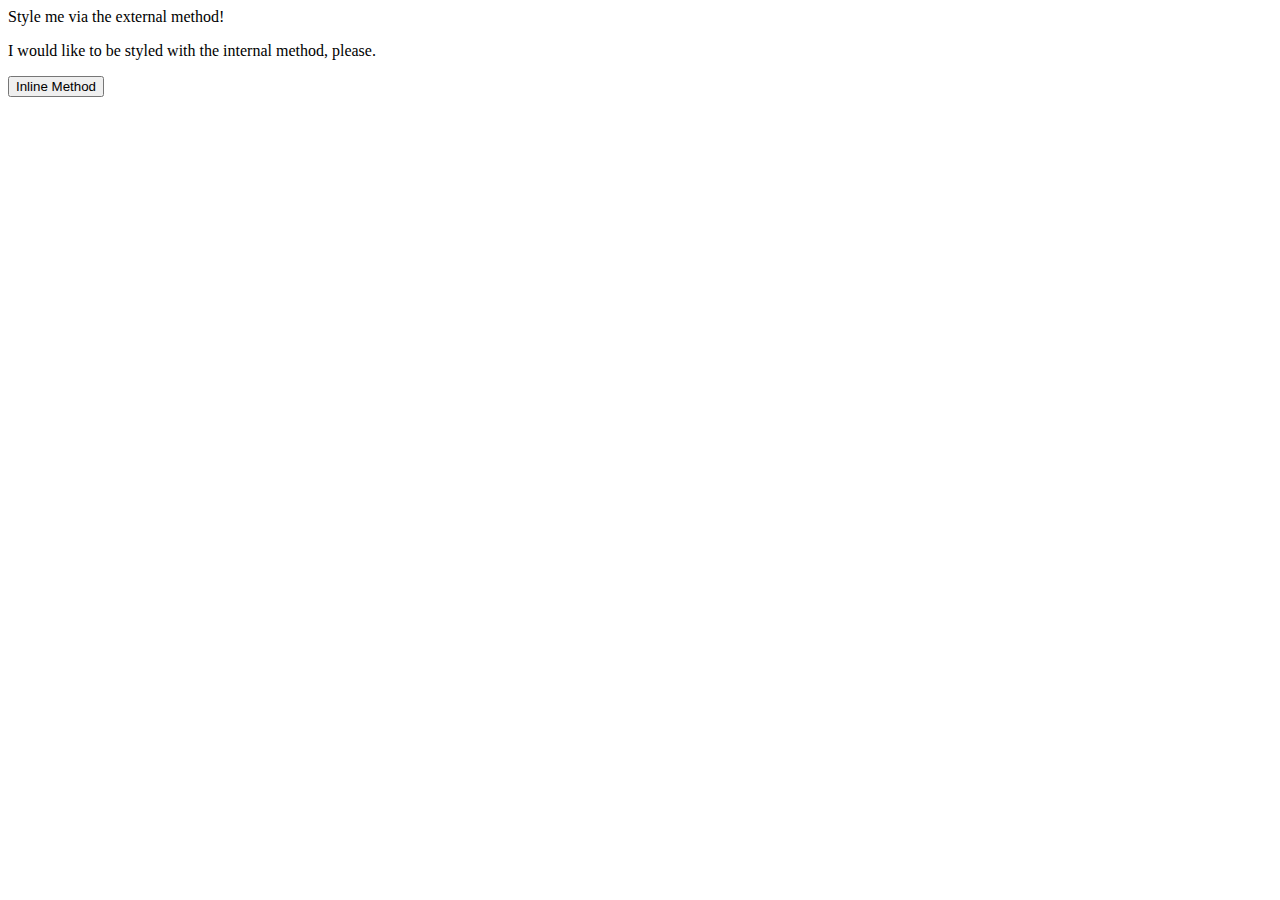
==== foundations/01-css-methods/index.html @ 7a7326c9 "Create external stylesheet and link to index.html" ====
<!DOCTYPE html>
<html lang="en">
  <head>
    <meta charset="UTF-8">
    <meta http-equiv="X-UA-Compatible" content="IE=edge">
    <meta name="viewport" content="width=device-width, initial-scale=1.0">
    <title>Methods for Adding CSS</title>
    <link rel="stylesheet" href="./style.css">
  </head>
  <body>
    <div>Style me via the external method!</div>
    <p>I would like to be styled with the internal method, please.</p>
    <button>Inline Method</button>
  </body>
</html>
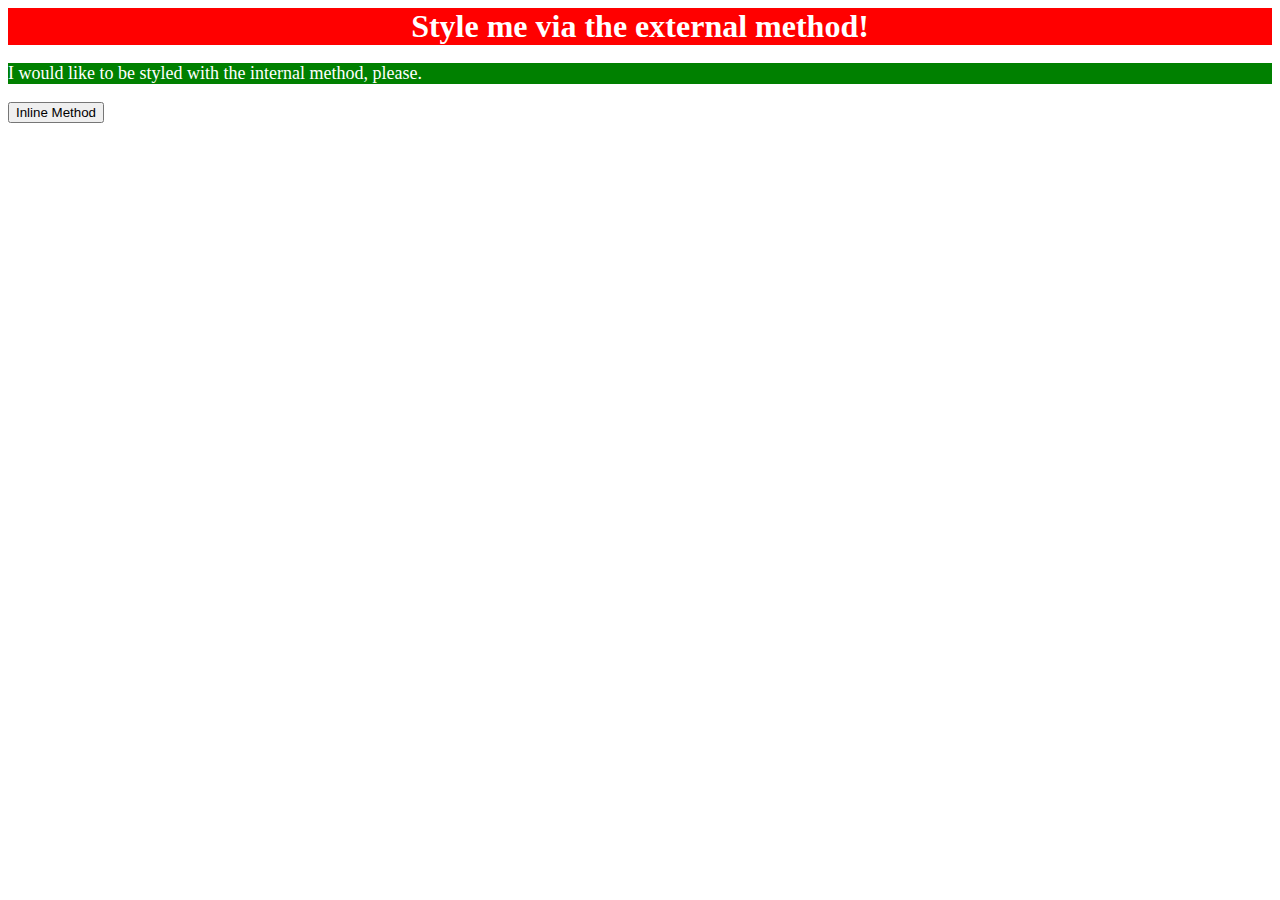
==== commit 8def1a3f: "Add internal styling for p element" ====
--- a/foundations/01-css-methods/index.html
+++ b/foundations/01-css-methods/index.html
@@ -6,6 +6,11 @@
     <meta name="viewport" content="width=device-width, initial-scale=1.0">
     <title>Methods for Adding CSS</title>
     <link rel="stylesheet" href="./style.css">
+    <style>p{
+      background-color: green;
+      color: white;
+      font-size: 18px;
+    }</style>
   </head>
   <body>
     <div>Style me via the external method!</div>
--- a/foundations/01-css-methods/style.css
+++ b/foundations/01-css-methods/style.css
@@ -0,0 +1,7 @@
+div {
+    background-color: red;
+    color: white;
+    font-size: 32px;
+    text-align: center;
+    font-weight: bold;
+}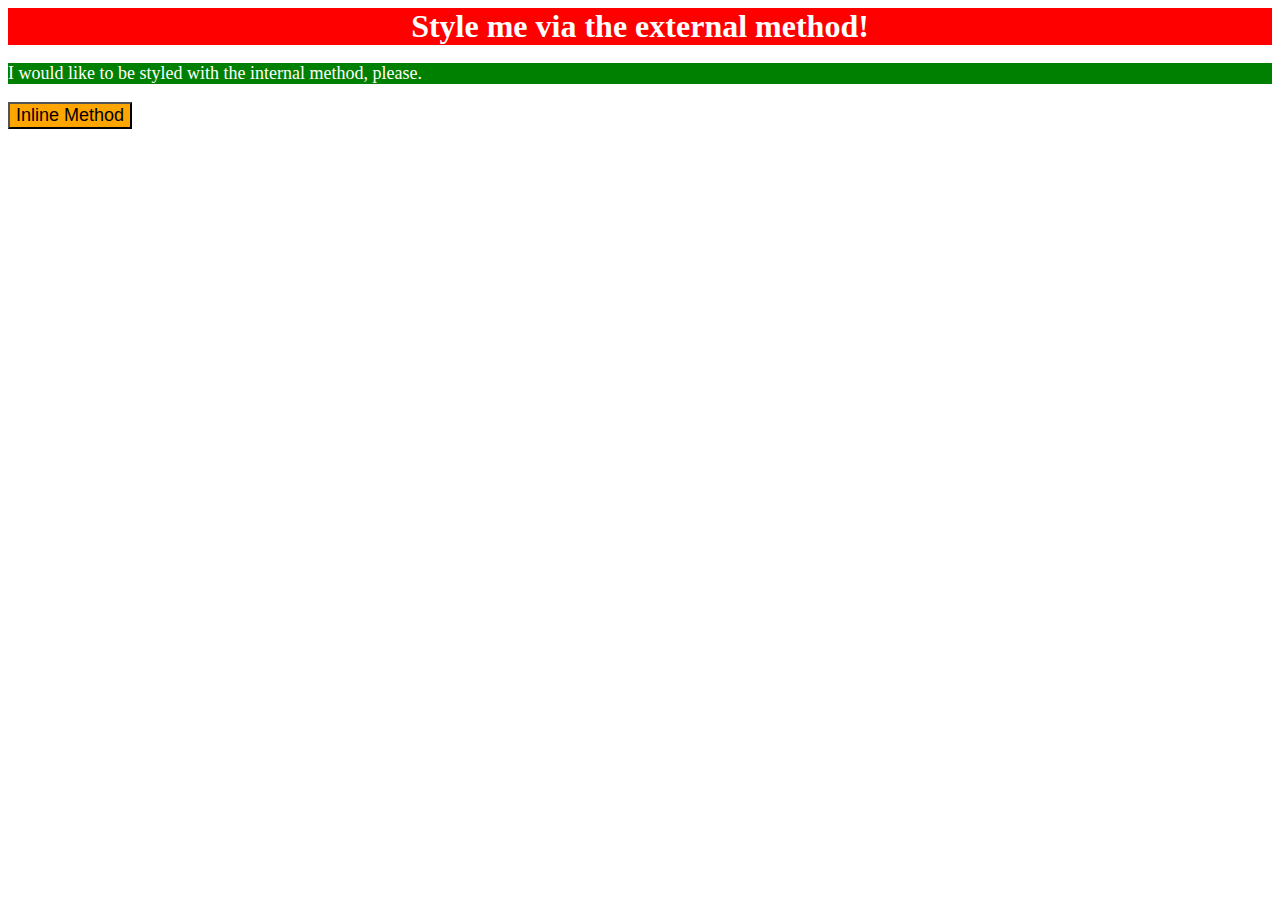
==== commit ce40bfe7: "Add inline styling for button element" ====
--- a/foundations/01-css-methods/index.html
+++ b/foundations/01-css-methods/index.html
@@ -15,6 +15,6 @@
   <body>
     <div>Style me via the external method!</div>
     <p>I would like to be styled with the internal method, please.</p>
-    <button>Inline Method</button>
+    <button style="background-color: orange; font-size: 18px;">Inline Method</button>
   </body>
 </html>